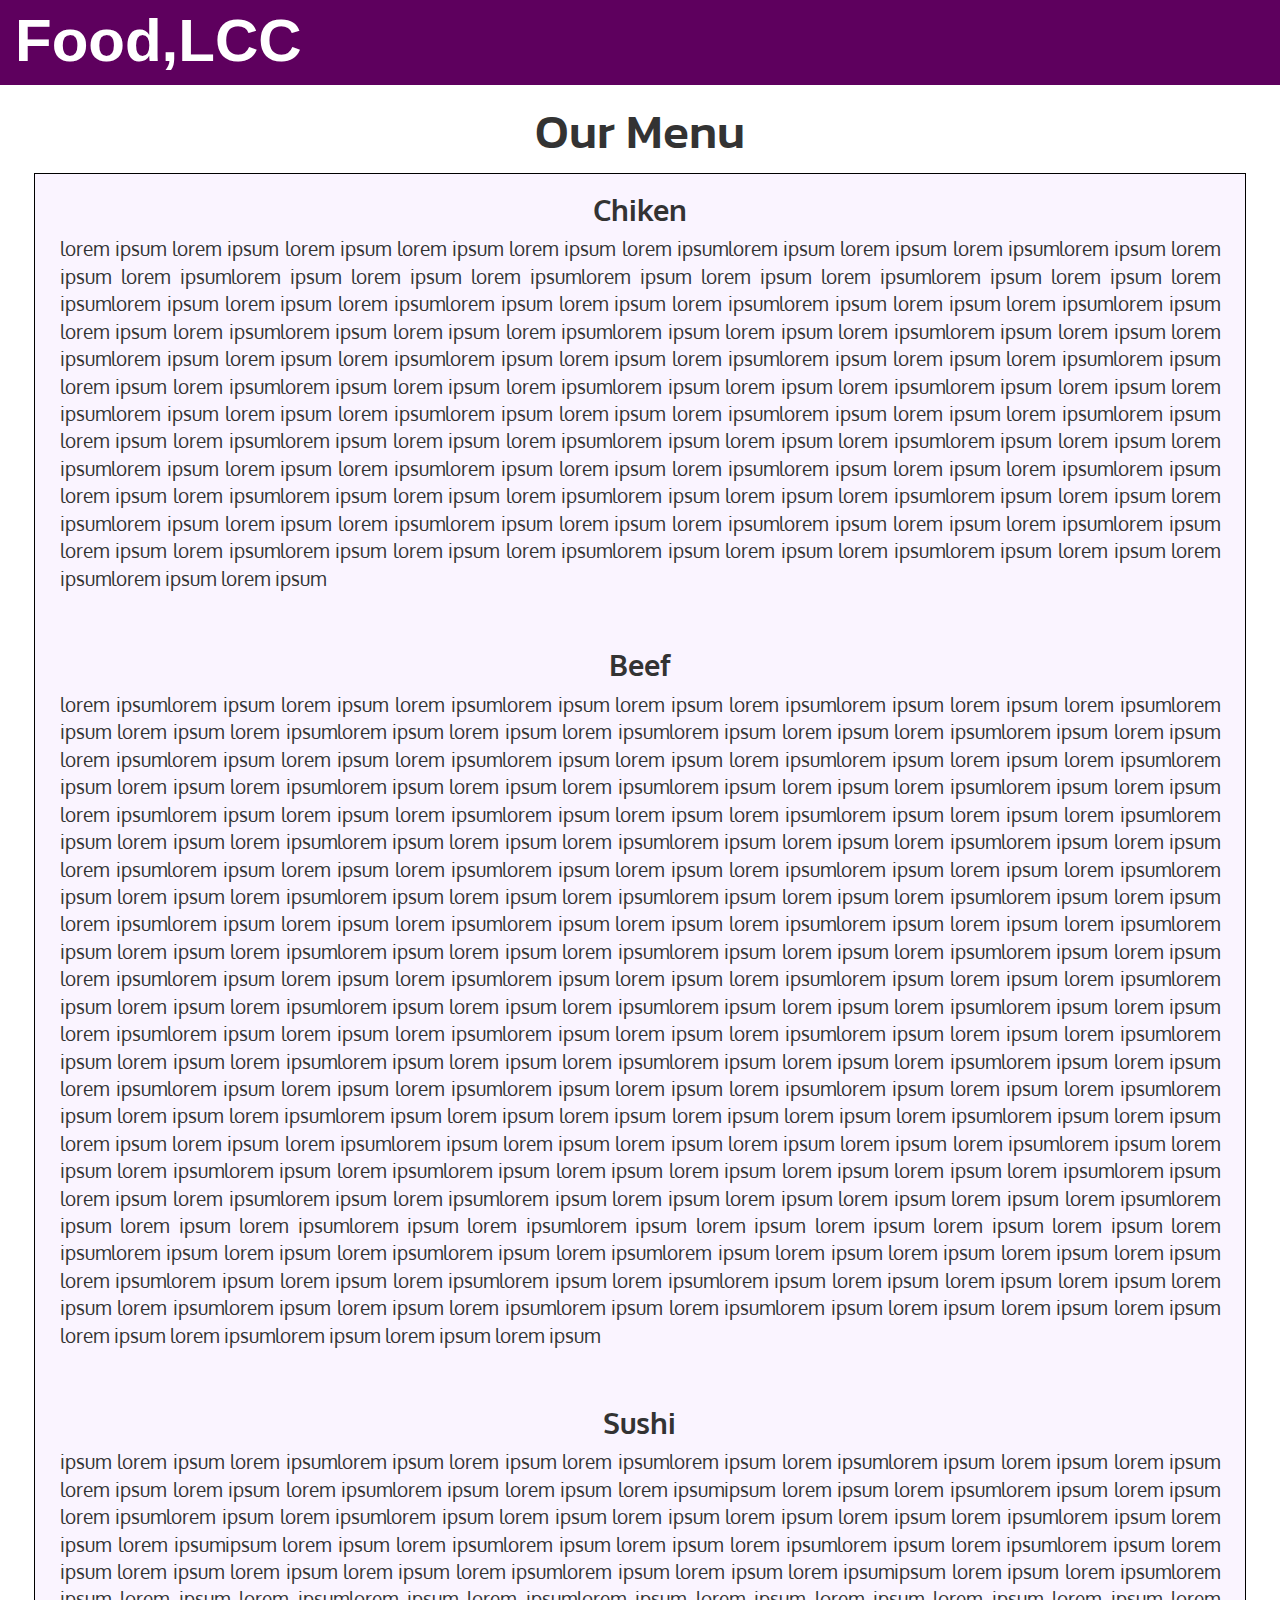
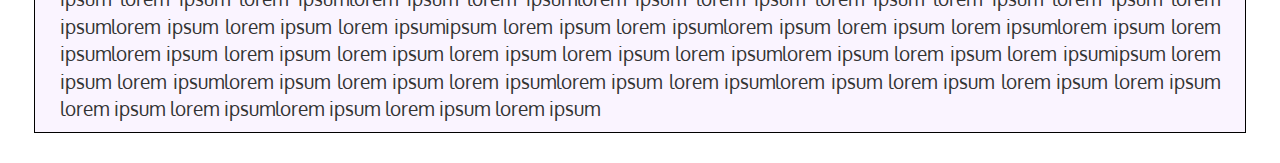
==== Mod3/index.html @ fc1ed5d4 "ok" ====
<!doctype html>
<html lang="en">
  <head>
    <meta charset="utf-8">
    <meta http-equiv="X-UA-Compatible" content="IE=edge">
    <meta name="viewport" content="width=device-width, initial-scale=1">
    <title>Boostrap Starter Page</title>
    <link rel="stylesheet" href="css/bootstrap.css">
    <link rel="stylesheet" href="css/style.css">
    <link href='https://fonts.googleapis.com/css?family=Oxygen' rel='stylesheet' type='text/css'>
    <link href='https://fonts.googleapis.com/css?family=Kanit' rel='stylesheet' type='text/css'>
  </head>

<body>
  <header>
    <nav id="header-nav" class="navbar navbar-default">
      <div class="container">
          <div class="navbar-brand">
            <a href="index.html"><h1>Food,LCC</h1></a>
          </div>
          <button type="button" class="navbar-toggle collapsed visable-xs" data-toggle="collapse" data-target="#collapsable-nav" aria-expanded="false">
            <span class="sr-only">Toggle navigation</span>
            <span class="icon-bar"></span>
            <span class="icon-bar"></span>
            <span class="icon-bar"></span>
          </button>
          <div id="collapsable-nav" class="collapse navbar-collapse" class="visable-xs">
	           <ul id="nav-list" class="nav navbar-nav navbar-right">
	            <li>
	              <a href="#"> CHiken</a>
	            </li>
	            <li>
	              <a href="#"> Beef</a>
	            </li>
	            <li>
	              <a href="#"> Sushi</a>
	            </li>
	          	</ul><!-- #nav-list -->
        	</div>
      </div><!-- .container -->
    </nav><!-- #header-nav -->
  </header>

  <div id="main-content" class="container">
  	<div><h2>Our Menu</h2></div>
    <div id="description" class="row">
      <div class="col-xs-12 col-sm-">
      	<h3>Chiken</h3>
        <p>lorem ipsum lorem ipsum lorem ipsum lorem ipsum lorem ipsum lorem ipsumlorem ipsum lorem ipsum lorem ipsumlorem ipsum lorem ipsum lorem ipsumlorem ipsum lorem ipsum lorem ipsumlorem ipsum lorem ipsum lorem ipsumlorem ipsum lorem ipsum lorem ipsumlorem ipsum lorem ipsum lorem ipsumlorem ipsum lorem ipsum lorem ipsumlorem ipsum lorem ipsum lorem ipsumlorem ipsum lorem ipsum lorem ipsumlorem ipsum lorem ipsum lorem ipsumlorem ipsum lorem ipsum lorem ipsumlorem ipsum lorem ipsum lorem ipsumlorem ipsum lorem ipsum lorem ipsumlorem ipsum lorem ipsum lorem ipsumlorem ipsum lorem ipsum lorem ipsumlorem ipsum lorem ipsum lorem ipsumlorem ipsum lorem ipsum lorem ipsumlorem ipsum lorem ipsum lorem ipsumlorem ipsum lorem ipsum lorem ipsumlorem ipsum lorem ipsum lorem ipsumlorem ipsum lorem ipsum lorem ipsumlorem ipsum lorem ipsum lorem ipsumlorem ipsum lorem ipsum lorem ipsumlorem ipsum lorem ipsum lorem ipsumlorem ipsum lorem ipsum lorem ipsumlorem ipsum lorem ipsum lorem ipsumlorem ipsum lorem ipsum lorem ipsumlorem ipsum lorem ipsum lorem ipsumlorem ipsum lorem ipsum lorem ipsumlorem ipsum lorem ipsum lorem ipsumlorem ipsum lorem ipsum lorem ipsumlorem ipsum lorem ipsum lorem ipsumlorem ipsum lorem ipsum lorem ipsumlorem ipsum lorem ipsum lorem ipsumlorem ipsum lorem ipsum lorem ipsumlorem ipsum lorem ipsum lorem ipsumlorem ipsum lorem ipsum lorem ipsumlorem ipsum lorem ipsum lorem ipsumlorem ipsum lorem ipsum lorem ipsumlorem ipsum lorem ipsum lorem ipsumlorem ipsum lorem ipsum </p>
        <br>
        <h3>Beef</h3>
         <p>lorem ipsumlorem ipsum lorem ipsum lorem ipsumlorem ipsum lorem ipsum lorem ipsumlorem ipsum lorem ipsum lorem ipsumlorem ipsum lorem ipsum lorem ipsumlorem ipsum lorem ipsum lorem ipsumlorem ipsum lorem ipsum lorem ipsumlorem ipsum lorem ipsum lorem ipsumlorem ipsum lorem ipsum lorem ipsumlorem ipsum lorem ipsum lorem ipsumlorem ipsum lorem ipsum lorem ipsumlorem ipsum lorem ipsum lorem ipsumlorem ipsum lorem ipsum lorem ipsumlorem ipsum lorem ipsum lorem ipsumlorem ipsum lorem ipsum lorem ipsumlorem ipsum lorem ipsum lorem ipsumlorem ipsum lorem ipsum lorem ipsumlorem ipsum lorem ipsum lorem ipsumlorem ipsum lorem ipsum lorem ipsumlorem ipsum lorem ipsum lorem ipsumlorem ipsum lorem ipsum lorem ipsumlorem ipsum lorem ipsum lorem ipsumlorem ipsum lorem ipsum lorem ipsumlorem ipsum lorem ipsum lorem ipsumlorem ipsum lorem ipsum lorem ipsumlorem ipsum lorem ipsum lorem ipsumlorem ipsum lorem ipsum lorem ipsumlorem ipsum lorem ipsum lorem ipsumlorem ipsum lorem ipsum lorem ipsumlorem ipsum lorem ipsum lorem ipsumlorem ipsum lorem ipsum lorem ipsumlorem ipsum lorem ipsum lorem ipsumlorem ipsum lorem ipsum lorem ipsumlorem ipsum lorem ipsum lorem ipsumlorem ipsum lorem ipsum lorem ipsumlorem ipsum lorem ipsum lorem ipsumlorem ipsum lorem ipsum lorem ipsumlorem ipsum lorem ipsum lorem ipsumlorem ipsum lorem ipsum lorem ipsumlorem ipsum lorem ipsum lorem ipsumlorem ipsum lorem ipsum lorem ipsumlorem ipsum lorem ipsum lorem ipsumlorem ipsum lorem ipsum lorem ipsumlorem ipsum lorem ipsum lorem ipsumlorem ipsum lorem ipsum lorem ipsumlorem ipsum lorem ipsum lorem ipsumlorem ipsum lorem ipsum lorem ipsumlorem ipsum lorem ipsum lorem ipsumlorem ipsum lorem ipsum lorem ipsumlorem ipsum lorem ipsum lorem ipsumlorem ipsum lorem ipsum lorem ipsumlorem ipsum lorem ipsum lorem ipsumlorem ipsum lorem ipsum lorem ipsumlorem ipsum lorem ipsum lorem ipsumlorem ipsum lorem ipsum lorem ipsum lorem ipsum lorem ipsum lorem ipsumlorem ipsum lorem ipsum lorem ipsum lorem ipsum lorem ipsumlorem ipsum lorem ipsum lorem ipsum lorem ipsum lorem ipsum lorem ipsumlorem ipsum lorem ipsum lorem ipsumlorem ipsum lorem ipsumlorem ipsum lorem ipsum lorem ipsum lorem ipsum lorem ipsum lorem ipsumlorem ipsum lorem ipsum lorem ipsumlorem ipsum lorem ipsumlorem ipsum lorem ipsum lorem ipsum lorem ipsum lorem ipsum lorem ipsumlorem ipsum lorem ipsum lorem ipsumlorem ipsum lorem ipsumlorem ipsum lorem ipsum lorem ipsum lorem ipsum lorem ipsum lorem ipsumlorem ipsum lorem ipsum lorem ipsumlorem ipsum lorem ipsumlorem ipsum lorem ipsum lorem ipsum lorem ipsum lorem ipsum lorem ipsumlorem ipsum lorem ipsum lorem ipsumlorem ipsum lorem ipsumlorem ipsum lorem ipsum lorem ipsum lorem ipsum lorem ipsum lorem ipsumlorem ipsum lorem ipsum lorem ipsumlorem ipsum lorem ipsumlorem ipsum lorem ipsum lorem ipsum lorem ipsum lorem ipsum lorem ipsumlorem ipsum lorem ipsum lorem ipsum </p>
         <br>
         <h3>Sushi</h3>
         <p>ipsum lorem ipsum lorem ipsumlorem ipsum lorem ipsum lorem ipsumlorem ipsum lorem ipsumlorem ipsum lorem ipsum lorem ipsum lorem ipsum lorem ipsum lorem ipsumlorem ipsum lorem ipsum lorem ipsumipsum lorem ipsum lorem ipsumlorem ipsum lorem ipsum lorem ipsumlorem ipsum lorem ipsumlorem ipsum lorem ipsum lorem ipsum lorem ipsum lorem ipsum lorem ipsumlorem ipsum lorem ipsum lorem ipsumipsum lorem ipsum lorem ipsumlorem ipsum lorem ipsum lorem ipsumlorem ipsum lorem ipsumlorem ipsum lorem ipsum lorem ipsum lorem ipsum lorem ipsum lorem ipsumlorem ipsum lorem ipsum lorem ipsumipsum lorem ipsum lorem ipsumlorem ipsum lorem ipsum lorem ipsumlorem ipsum lorem ipsumlorem ipsum lorem ipsum lorem ipsum lorem ipsum lorem ipsum lorem ipsumlorem ipsum lorem ipsum lorem ipsumipsum lorem ipsum lorem ipsumlorem ipsum lorem ipsum lorem ipsumlorem ipsum lorem ipsumlorem ipsum lorem ipsum lorem ipsum lorem ipsum lorem ipsum lorem ipsumlorem ipsum lorem ipsum lorem ipsumipsum lorem ipsum lorem ipsumlorem ipsum lorem ipsum lorem ipsumlorem ipsum lorem ipsumlorem ipsum lorem ipsum lorem ipsum lorem ipsum lorem ipsum lorem ipsumlorem ipsum lorem ipsum lorem ipsum</p>
      </div>
    </div><!-- End of #home-tiles -->
  </div><!-- End of #main-content -->

  <!-- jQuery (Bootstrap JS plugins depend on it) -->
  <script src="js/jquery-2.1.4.min.js"></script>
  <script src="js/bootstrap.min.js"></script>
  <script src="js/script.js"></script>
</body>
</html>
---- Mod3/css/style.css ----
body {
	font-size: 16px;
	color: solid black;
	font-family: 'Oxygen', sans-serif;
}
/** HEADER **/
#header-nav {
	background-color: #5E005E;
	border-radius: 0;
	border: 0;
	height: 85px;
}
#header-nav .container {
	padding: 0px;
	margin: 0px;
}
.navbar {
	margin: 0PX;
}
/*Food, LCC*/
.navbar-brand {
	margin-top: -12px;
	margin-left: 15px;
	margin-right: 0px; 
	padding: 0px;
	height: 100px;
}
.navbar-brand h1 {
	padding-top: 0px;
	font-size: 60px;
	font-family: sans-serif;
	font-weight: bold;
	color: white;
}
/*Button*/
button.navbar-toggle.collapsed.visable-xs {
	border: 3px solid white;
	height: 50px;
	width: 53px;
	margin-top: 18px;
	margin-top: 16px;
	padding: 0px;
}
.navbar-toggle {
	border: 3px solid white;
	height: 50px;
	width: 53px;
	margin-top: 18px;
	margin-top: 16px;
	padding: 0px;
}
.navbar-toggle:focus {
	border: 3px solid white;
	height: 50px;
	width: 53px;
	margin-top: 18px;
	margin-top: 16px;
	padding: 0px;
}
.navbar-default .navbar-toggle .icon-bar {
	border-top: 3px solid white;
	width: 37px;
	height: 7px; 
	background-color: transparent;
	margin-top: 5px;
	margin-left: 5px;
}
/*Dropdown list*/
#nav-list {
  margin-top: -4px;
  margin-bottom: 0px;
  border-bottom: 1px solid black;
}
#nav-list a {
  color: #5E005E;
  text-align: center;
  font-size: 2em;
  line-height: 1.3em;
  font-weight: bold;
  border:1px solid black;
  background-color: #FAF4FF;
}
#nav-list a:hover {
  background: #E7E7E7;
}
.collapse .navbar-collapse {
	margin-right: auto;
	margin-left: auto;
}
.navbar-default .navbar-collapse {
	width: 100%;
	margin:0px;
	padding: 0px;
	float: left;
}

/*Extremely small devices only*/
@media (max-width: 397px) {
	#header-nav {
		height: 21vw;
	}
	.navbar-brand h1 {
		font-size: 14vw;
	}
	button.navbar-toggle.collapsed.visable-xs {
		border: 0.8vw solid white;
		height: 12vw;
		width: 13vw;
		margin-top: 4vw;
		margin-right: 3vw;
		padding: 0px;
	}
	.navbar-toggle:focus {
		border: 0.8vw solid white;
		height: 12vw;
		width: 13vw;
		margin-top: 4vw;
		margin-right: 3vw;
		padding: 0px;
	}
	.navbar-toggle {
		border: 0.8vw solid white;
		height: 12vw;
		width: 13vw;
		margin-top: 4vw;
		margin-right: 3vw;
		padding: 0px;
	}

	.navbar-default .navbar-toggle .icon-bar {
		border-top: 2px solid white;
		width: 9vw;
		height: 1.5vw; 
		background-color: transparent;
		margin-top: 1vw;
		margin-left: 1vw;
	}
	.navbar-brand {
		margin-top: -12px;
		margin-left: 3vw; 
		padding-top: 0px;
		height: 25vw;
	}
}
/*Main content*/
#main-content {
	width: 98%;
	margin-bottom: 30PX;
}
#description {
	margin-top: 15px;
	margin-right: auto;
	margin-left: auto; 
	border: 1px solid black;
	padding-left: 10px;
	padding-right: 10px;
	text-align: justify;
	background-color: #FAF4FF;
	font-size: 1.2em;
}
.row {
	width: 99%;
}
h2 {
	text-align: center;
	font-family: Kanit;
	font-size: 3em;
}
h3 {
	font-size: 1.5em;
	text-align: center;
	font-weight: bold;
}
/*Hide the list on navbar*/
@media(min-width: 768px) {
	.navbar-right {
		display: none;
	}
}
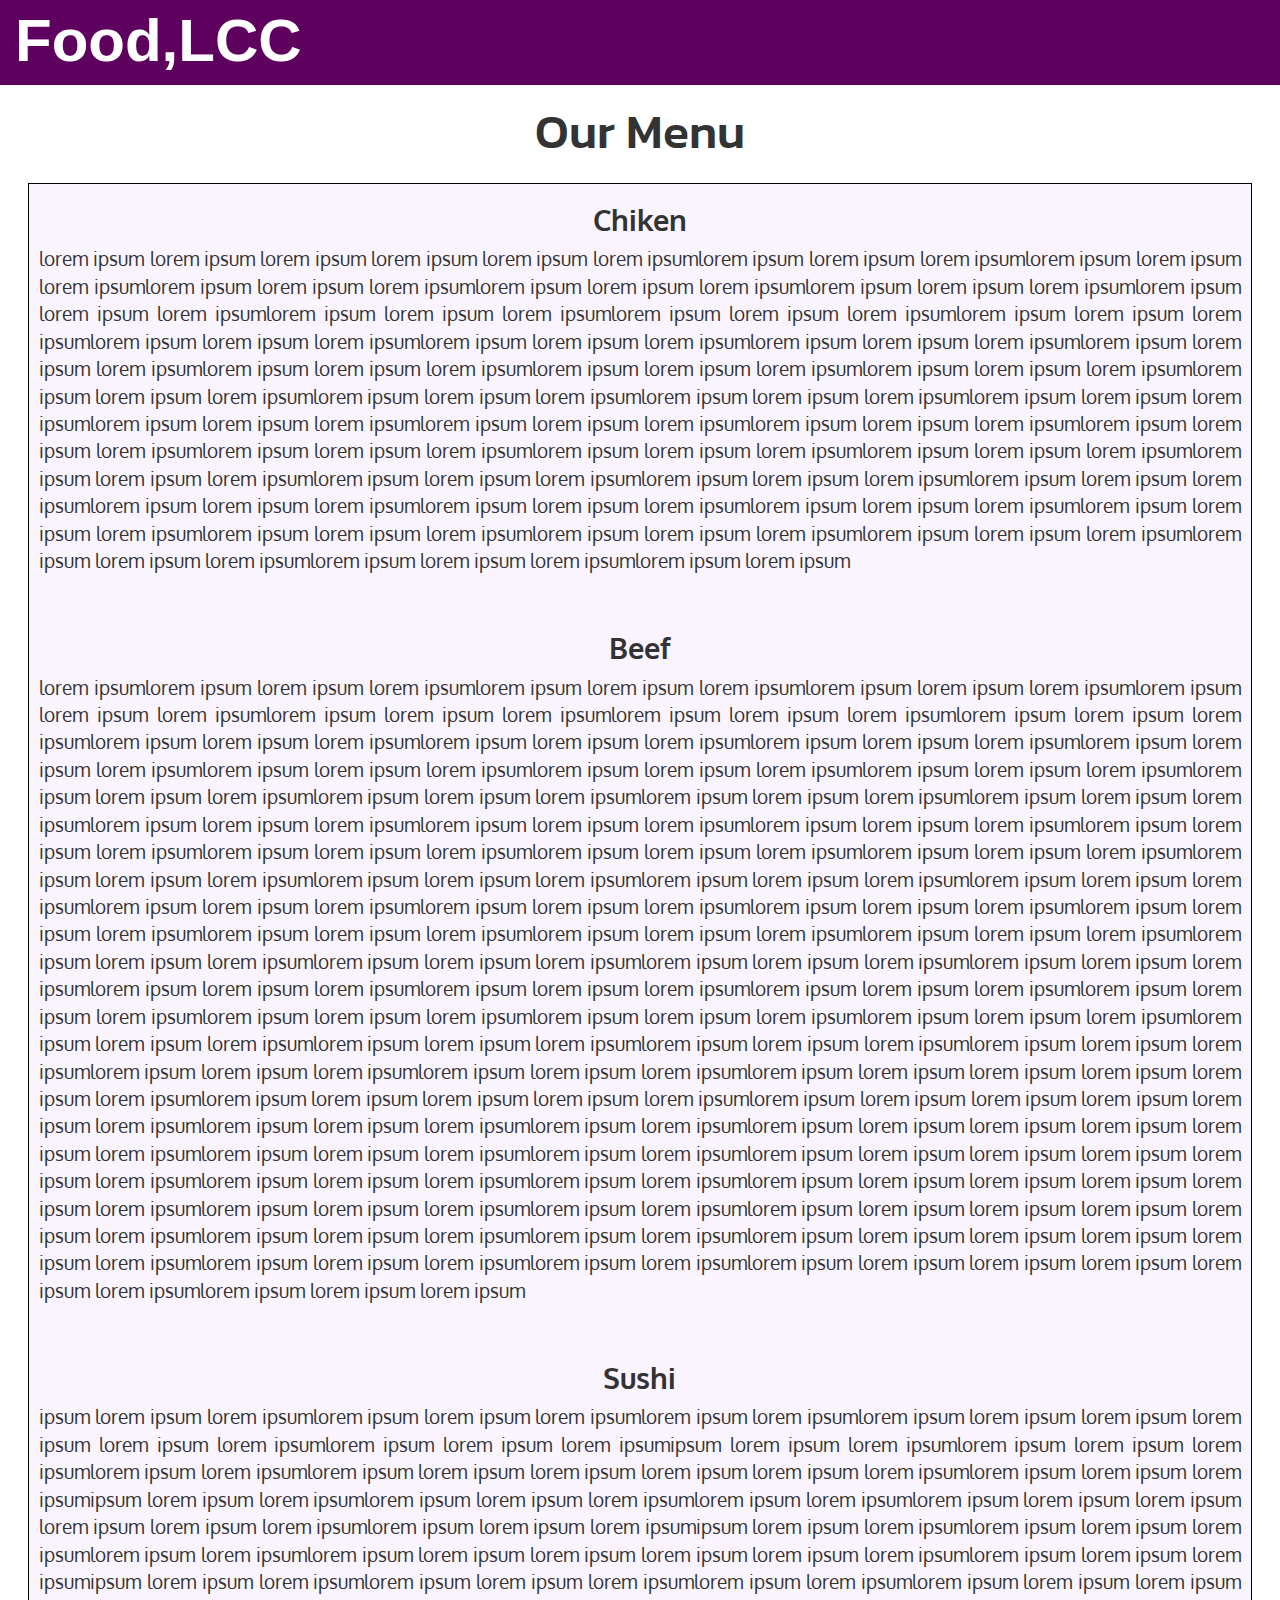
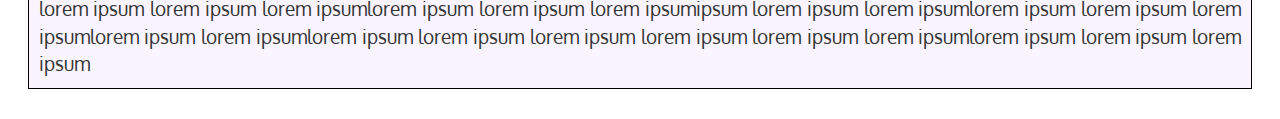
==== commit f3bc524b: "great" ====
--- a/Mod3/index.html
+++ b/Mod3/index.html
@@ -4,7 +4,7 @@
     <meta charset="utf-8">
     <meta http-equiv="X-UA-Compatible" content="IE=edge">
     <meta name="viewport" content="width=device-width, initial-scale=1">
-    <title>Boostrap Starter Page</title>
+    <title>Food, LCC</title>
     <link rel="stylesheet" href="css/bootstrap.css">
     <link rel="stylesheet" href="css/style.css">
     <link href='https://fonts.googleapis.com/css?family=Oxygen' rel='stylesheet' type='text/css'>
@@ -40,11 +40,10 @@
       </div><!-- .container -->
     </nav><!-- #header-nav -->
   </header>
-
+<!-- Main content -->
   <div id="main-content" class="container">
-  	<div><h2>Our Menu</h2></div>
-    <div id="description" class="row">
-      <div class="col-xs-12 col-sm-">
+  	<div><h2 class="text-center">Our Menu</h2></div>
+    <div id="description" class="col-xs-12">
       	<h3>Chiken</h3>
         <p>lorem ipsum lorem ipsum lorem ipsum lorem ipsum lorem ipsum lorem ipsumlorem ipsum lorem ipsum lorem ipsumlorem ipsum lorem ipsum lorem ipsumlorem ipsum lorem ipsum lorem ipsumlorem ipsum lorem ipsum lorem ipsumlorem ipsum lorem ipsum lorem ipsumlorem ipsum lorem ipsum lorem ipsumlorem ipsum lorem ipsum lorem ipsumlorem ipsum lorem ipsum lorem ipsumlorem ipsum lorem ipsum lorem ipsumlorem ipsum lorem ipsum lorem ipsumlorem ipsum lorem ipsum lorem ipsumlorem ipsum lorem ipsum lorem ipsumlorem ipsum lorem ipsum lorem ipsumlorem ipsum lorem ipsum lorem ipsumlorem ipsum lorem ipsum lorem ipsumlorem ipsum lorem ipsum lorem ipsumlorem ipsum lorem ipsum lorem ipsumlorem ipsum lorem ipsum lorem ipsumlorem ipsum lorem ipsum lorem ipsumlorem ipsum lorem ipsum lorem ipsumlorem ipsum lorem ipsum lorem ipsumlorem ipsum lorem ipsum lorem ipsumlorem ipsum lorem ipsum lorem ipsumlorem ipsum lorem ipsum lorem ipsumlorem ipsum lorem ipsum lorem ipsumlorem ipsum lorem ipsum lorem ipsumlorem ipsum lorem ipsum lorem ipsumlorem ipsum lorem ipsum lorem ipsumlorem ipsum lorem ipsum lorem ipsumlorem ipsum lorem ipsum lorem ipsumlorem ipsum lorem ipsum lorem ipsumlorem ipsum lorem ipsum lorem ipsumlorem ipsum lorem ipsum lorem ipsumlorem ipsum lorem ipsum lorem ipsumlorem ipsum lorem ipsum lorem ipsumlorem ipsum lorem ipsum lorem ipsumlorem ipsum lorem ipsum lorem ipsumlorem ipsum lorem ipsum lorem ipsumlorem ipsum lorem ipsum lorem ipsumlorem ipsum lorem ipsum lorem ipsumlorem ipsum lorem ipsum </p>
         <br>
@@ -53,7 +52,6 @@
          <br>
          <h3>Sushi</h3>
          <p>ipsum lorem ipsum lorem ipsumlorem ipsum lorem ipsum lorem ipsumlorem ipsum lorem ipsumlorem ipsum lorem ipsum lorem ipsum lorem ipsum lorem ipsum lorem ipsumlorem ipsum lorem ipsum lorem ipsumipsum lorem ipsum lorem ipsumlorem ipsum lorem ipsum lorem ipsumlorem ipsum lorem ipsumlorem ipsum lorem ipsum lorem ipsum lorem ipsum lorem ipsum lorem ipsumlorem ipsum lorem ipsum lorem ipsumipsum lorem ipsum lorem ipsumlorem ipsum lorem ipsum lorem ipsumlorem ipsum lorem ipsumlorem ipsum lorem ipsum lorem ipsum lorem ipsum lorem ipsum lorem ipsumlorem ipsum lorem ipsum lorem ipsumipsum lorem ipsum lorem ipsumlorem ipsum lorem ipsum lorem ipsumlorem ipsum lorem ipsumlorem ipsum lorem ipsum lorem ipsum lorem ipsum lorem ipsum lorem ipsumlorem ipsum lorem ipsum lorem ipsumipsum lorem ipsum lorem ipsumlorem ipsum lorem ipsum lorem ipsumlorem ipsum lorem ipsumlorem ipsum lorem ipsum lorem ipsum lorem ipsum lorem ipsum lorem ipsumlorem ipsum lorem ipsum lorem ipsumipsum lorem ipsum lorem ipsumlorem ipsum lorem ipsum lorem ipsumlorem ipsum lorem ipsumlorem ipsum lorem ipsum lorem ipsum lorem ipsum lorem ipsum lorem ipsumlorem ipsum lorem ipsum lorem ipsum</p>
-      </div>
     </div><!-- End of #home-tiles -->
   </div><!-- End of #main-content -->
 
--- a/Mod3/css/style.css
+++ b/Mod3/css/style.css
@@ -162,7 +162,6 @@
 	width: 99%;
 }
 h2 {
-	text-align: center;
 	font-family: Kanit;
 	font-size: 3em;
 }
